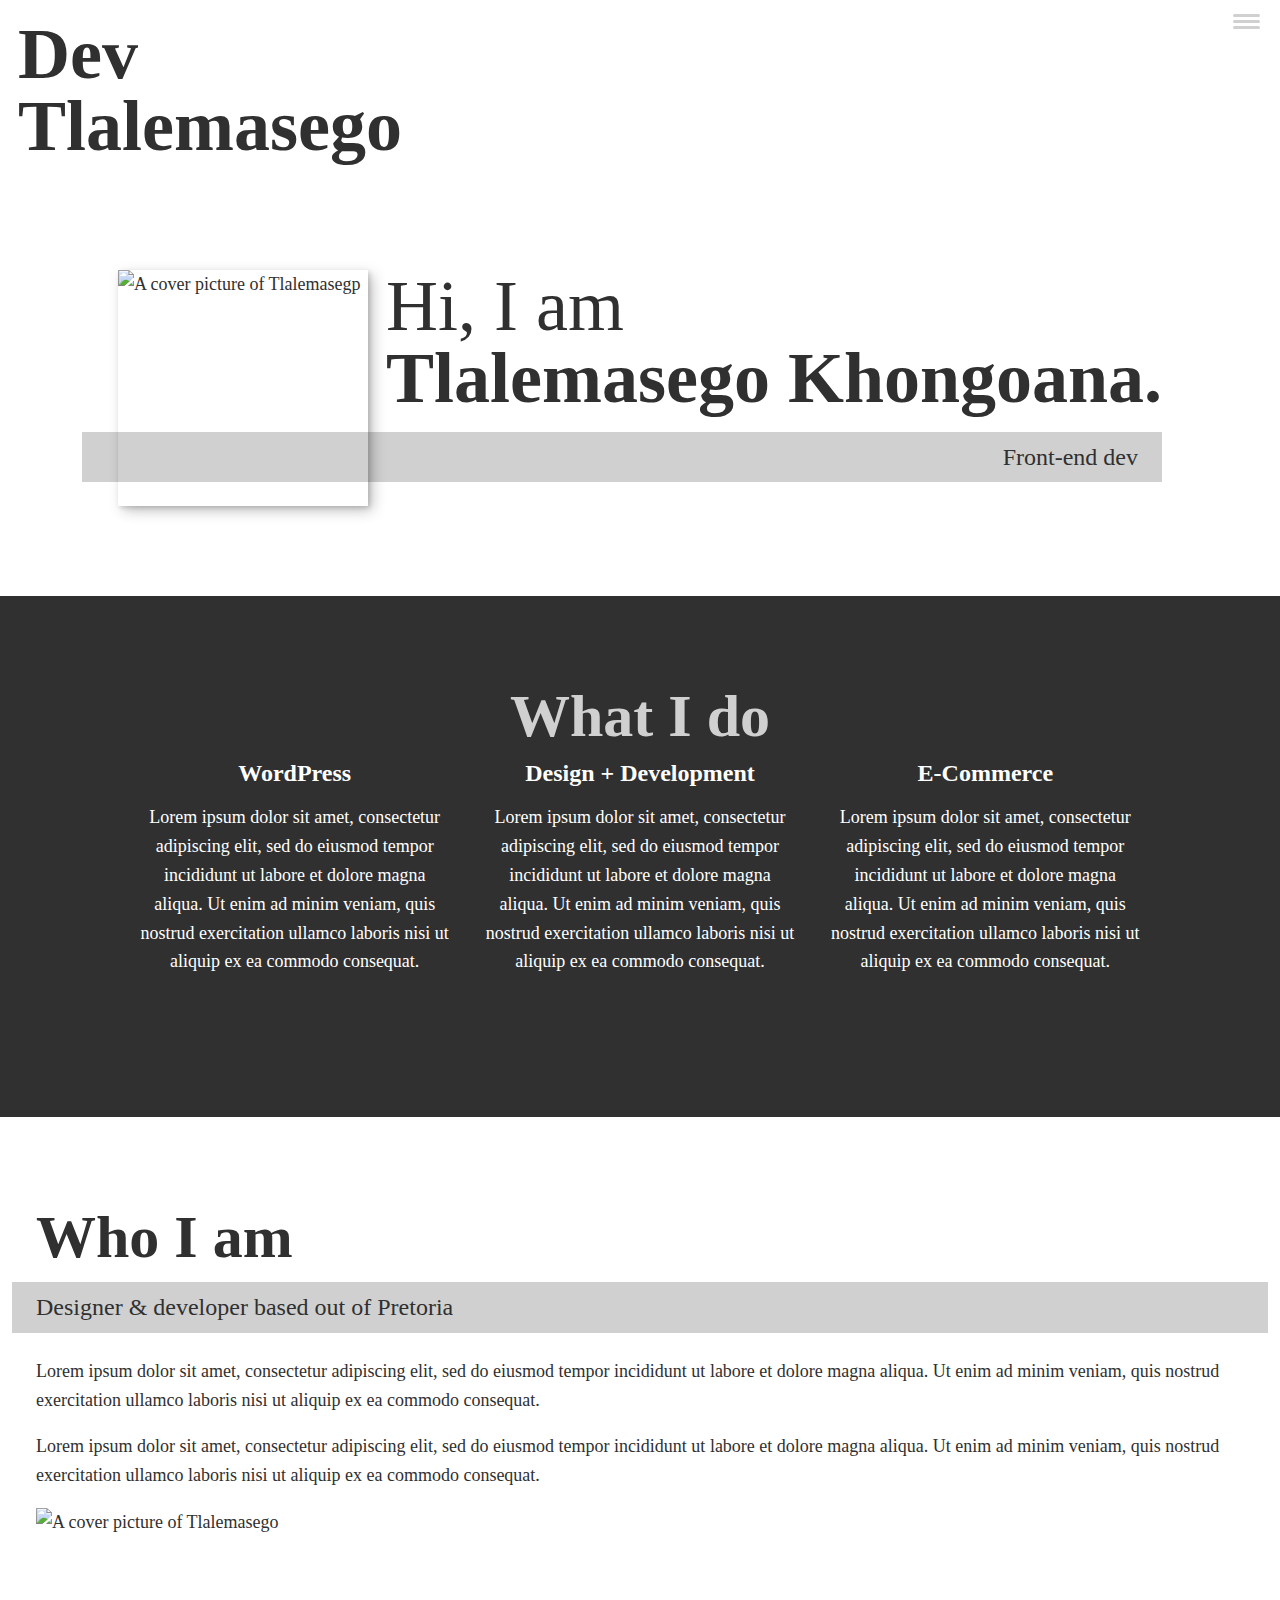
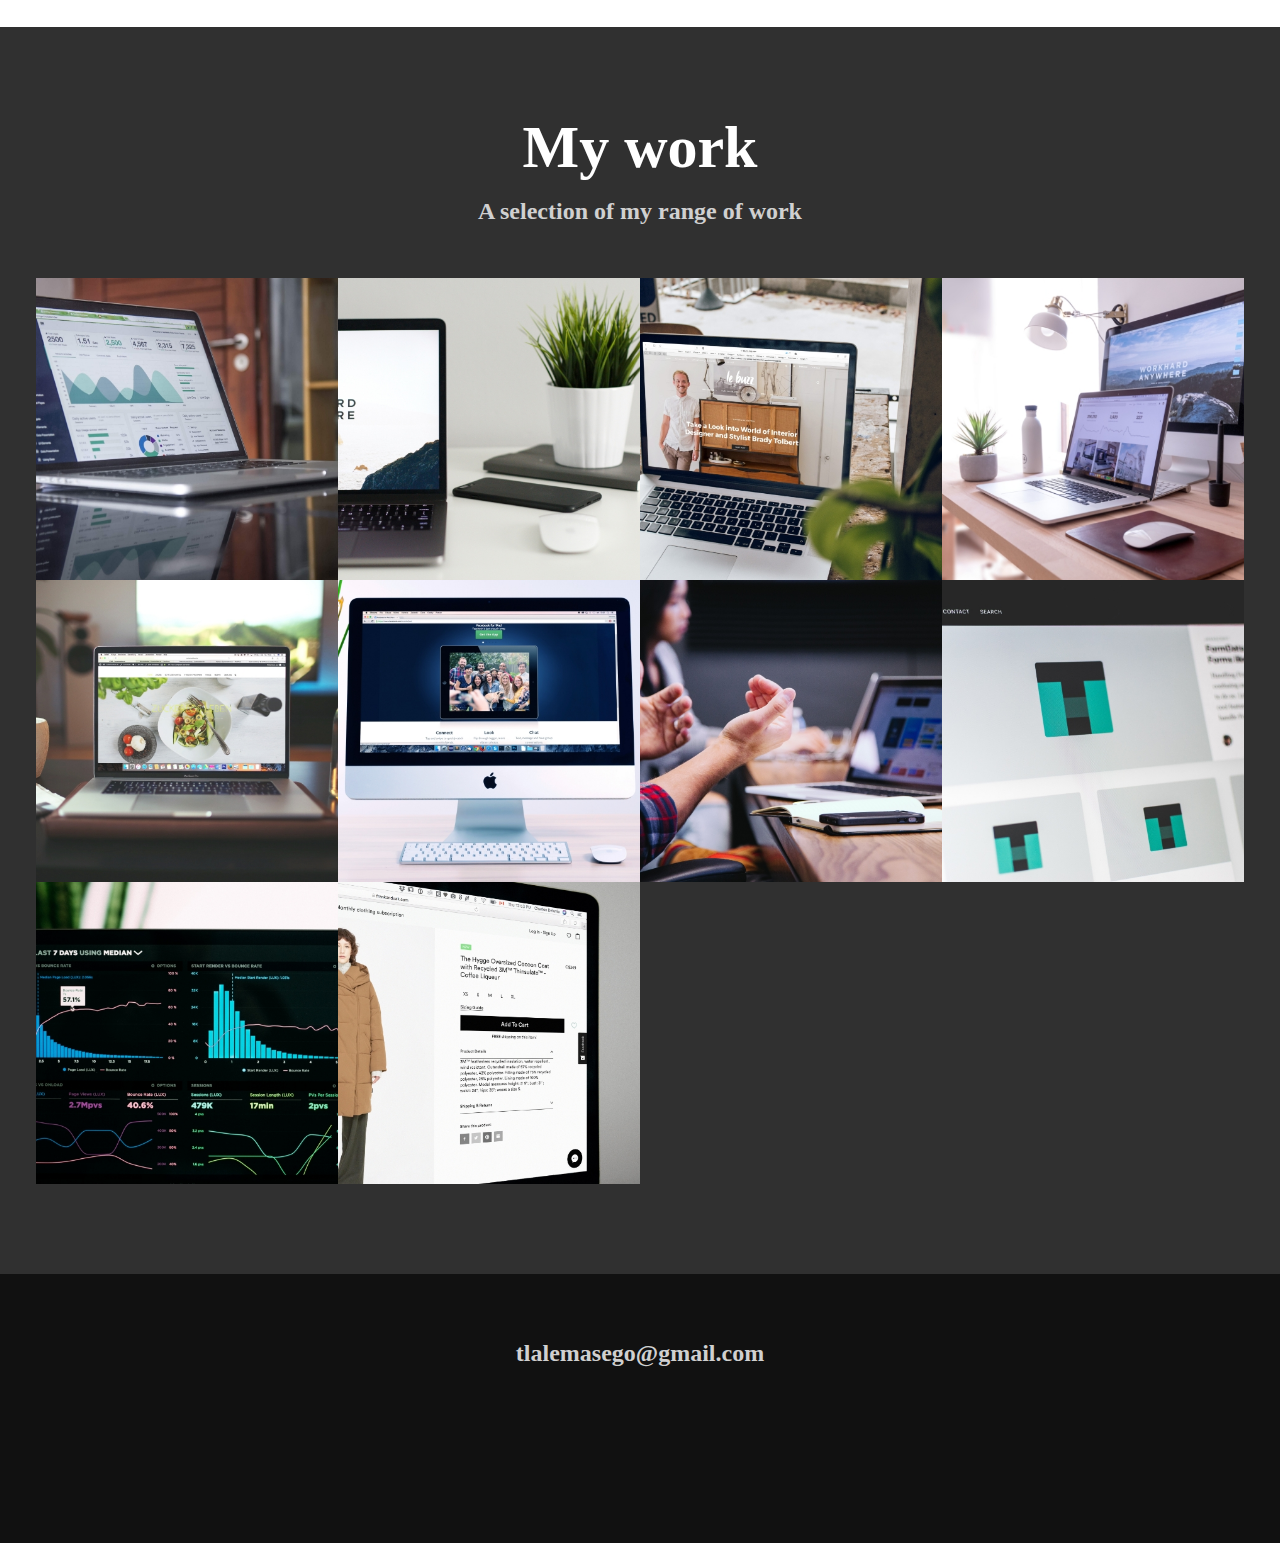
==== index.html @ 17877f91 "Feat: Add -Added CSS styling to my profile mvp. -Added a portfolio.html file. -Added personal images" ====
<!DOCTYPE html>
<html lang="en">
    <head>
        <meta charset="UTF-8">
        <meta name="viewport" content="width=device-width, initial-scale=1.0">
        <title>DevJane Portfolio Website</title>
        <link rel="stylesheet" href="https://cdnjs.cloudflare.com/ajax/libs/normalize/7.0.0/normalize.min.css">
        <link rel="stylesheet" href="https://cdnjs.cloudflare.com/ajax/libs/font-awesome/5.11.2/css/all.css" 
        integrity="sha256-46qynGAkLSFpVbEBog43gvNhfrOj+BmwXdxFgVK/Kvc=" crossorigin="anonymous" />

        <link href="https://fonts.googleapis.com/css2?family=Reddit+Mono:wght@200..900&family
        =Source+Serif+4:ital,opsz,wght@0,8..60,200..900;1,8..60,200..900&display=swap" rel="stylesheet">
        <link rel="stylesheet" href="css/style.css">
        


    </head>
    <body>
        <header>
            <div class="logo">
                <h1>Dev Tlalemasego</h1>
            </div>
            <button class="nav-toggle" aria-label="toggle navigation">
                <span class="hamburger"></span>
            </button>
            <nav class="nav">
                <ul class="nav__list">
                    <li class="nav__item"><a href="#home" class="nav__link">Home</a></li>
                    <li class="nav__item"><a href="#services" class="nav__link">My Services</a></li>
                    <li class="nav__item"><a href="#about" class="nav__link">About me</a></li>
                    <li class="nav__item"><a href="#work" class="nav__link">My Work</a></li>
                </ul>
            </nav>
        </header>

        <!-- Introduction-->
        <section class="intro" id="home">
            <h1 class="section__title section__title--intro">
                Hi, I am <strong> Tlalemasego Khongoana.</strong>
            </h1>
            <p class="section__subtitle section__subtitle--intro">Front-end dev</p>
            <img src="images/img-0141.jpg" alt="A cover picture of Tlalemasegp" class="intro__img">
        </section>

        <!--My services-->
        <section class="my-services" id="services">
            <h2 class="section__title section__title--services">What I do</h2>
            
            <div class="services">
                <div class="service">
                    <h3>WordPress</h3>
                    <p>Lorem ipsum dolor sit amet, consectetur adipiscing elit, sed do eiusmod
                        tempor incididunt ut labore et dolore magna aliqua. Ut enim ad minim veniam, 
                        quis nostrud exercitation ullamco laboris nisi ut aliquip ex ea commodo 
                        consequat.</p>
                </div> <!--Service-->

                <div class="service">
                    <h3>Design + Development</h3>
                    <p>Lorem ipsum dolor sit amet, consectetur adipiscing elit, sed do eiusmod 
                        tempor incididunt ut labore et dolore magna aliqua. Ut enim ad minim veniam, 
                        quis nostrud exercitation ullamco laboris nisi ut aliquip ex ea commodo 
                        consequat.</p>
                </div> <!--Service-->

                <div class="service">
                    <h3>E-Commerce</h3>
                    <p>Lorem ipsum dolor sit amet, consectetur adipiscing elit, sed do eiusmod 
                        tempor incididunt ut labore et dolore magna aliqua. Ut enim ad minim veniam, 
                        quis nostrud exercitation ullamco laboris nisi ut aliquip ex ea commodo 
                        consequat.</p>
                </div> <!--Service-->
            </div> <!--services-->

            <a href="#work" class="btn">My Work</a>
        </section>
        
        <!--About me-->
        <section class="about me" id="about">
            <h2 class="section__title section__title--about">Who I am</h2>
            <p class="section__subtitle section__subtitle--about">Designer & developer based out of Pretoria</p>

            <div class="about-me__body">
                <p>Lorem ipsum dolor sit amet, consectetur adipiscing elit, sed do eiusmod tempor 
                    incididunt ut labore et dolore magna aliqua. Ut enim ad minim veniam, quis nostrud 
                    exercitation ullamco laboris nisi ut aliquip ex ea commodo consequat.</p>
                <p>Lorem ipsum dolor sit amet, consectetur adipiscing elit, sed do eiusmod tempor
                     incididunt ut labore et dolore magna aliqua. Ut enim ad minim veniam, quis nostrud 
                     exercitation ullamco laboris nisi ut aliquip ex ea commodo consequat.</p>                
            </div>

            <img src="images/img-0141.jpg" alt="A cover picture of Tlalemasego" class="about-me__img">
        </section>

        <!--My Work-->
        <section class="my-work" id="work">
            <h2 class="section__title section__title--work">My work</h2>
            <p class="section__subtitle section__subtitle--work">A selection of my range of work</p>

            <div class="portfolio"> 

                <a href="#" class="portfolio__item"> <!--Portfolio item 01-->
                    <img src="images/portfolio-01.jpg" alt="" class="portfolio__img">
                    </a>

                <a href="#" class="portfolio__item"> <!--Portfolio item 02-->
                    <img src="images/portfolio-02.jpg" alt="" class="portfolio__img">
                    </a>
                
                <a href="#" class="portfolio__item"> <!--Portfolio item 03-->
                    <img src="images/portfolio-03.jpg" alt="" class="portfolio__img">
                    </a>

                <a href="#" class="portfolio__item"> <!--Portfolio item 04-->
                    <img src="images/portfolio-04.jpg" alt="" class="portfolio__img">
                     </a>

                <a href="#" class="portfolio__item"> <!--Portfolio item 05-->
                    <img src="images/portfolio-05.jpg" alt="" class="portfolio__img">
                     </a>

                <a href="#" class="portfolio__item"> <!--Portfolio item 06-->
                    <img src="images/portfolio-06.jpg" alt="" class="portfolio__img">
                     </a>

                <a href="#" class="portfolio__item"> <!--Portfolio item 07-->
                    <img src="images/portfolio-07.jpg" alt="" class="portfolio__img">
                    </a>

                <a href="#" class="portfolio__item"> <!--Portfolio item 08-->
                    <img src="images/portfolio-08.jpg" alt="" class="portfolio__img">
                    </a>

                <a href="#" class="portfolio__item"> <!--Portfolio item 09-->
                    <img src="images/portfolio-09.jpg" alt="" class="portfolio__img">
                     </a>

                <a href="#" class="portfolio__item"> <!--Portfolio item 10-->
                    <img src="images/portfolio-10.jpg" alt="" class="portfolio__img">
                    </a>
            </div>
        </section>
     
    <!--footer-->
    <footer class="footer">
        
        <a href="mailto:tlalemasego@gmail.com" class="footer__link">tlalemasego@gmail.com</a>
        <ul class="social-list">
            <li class="social-list__item">
                <a class="social-list__link" href="https://github.com/"> 
                    <i class="fab fa-github"></i> 
                </a>
            </li>
            <li class="social-list__item">
                <a class="social-list__link"href="https://twitter.com/Tlalemasego1">
                    <i class="fab fa-twitter"></i>
                </a> 
            </li>
            <li class="social-list__item">
                <a class="social-list__link"href="https://www.linkedin.com/feed/">
                    <i class="fab fa-linkedin"></i>
                </a> 
            </li> 
            <li class="social-list__item">
                <a class="social-list__link"href="https://www.youtube.com/watch?v=FIpL9cwYOLI&t=180s">
                    <i class="fab fa-youtube"></i>
                </a> 
            </li> 
        </ul>
      </footer>

      <script src="index.js"></script>

    </body>
</html>
---- css/style.css ----
*,
*::before,
*::after {
    box-sizing: border-box;
}

:root {
    --ff-primary: "Reddit Mono" monospace;
    --ff-secondary: "Source Serif 4", serif;

    --fw-reg: 200;
    --fw-bold: 900;

    --clr-light: #fff;
    --clr-dark: #303030;
    --clr-accent: #D0D0D0;

    --fs-h1: 3rem;
    --fs-h2: 2.25rem;
    --fs-h3: 1.25rem;
    --fs-body: 1rem;

    --bs: 0.25em 0.25em 0.75em rgb(0,0,0,.25), 
        0.125em 0.125em 0.25em rgba(0,0,0,.15);

}

@media (min-width: 800px) {
    :root {
        --fs-h1: 4.5rem;
        --fs-h2: 3.75rem;
        --fs-h3: 1.5rem;
        --fs-body: 1.125rem;
    }
}

/* General styles */

html {
    scroll-behavior: smooth;
}

body {
    background: var(--clr-light);
    color: var(--clr-dark);
    margin: 0;
    font-family: var(--ff-primary);
    font-size: var(--fs-body);
    line-height: 1.6;

}

section {
    padding: 5em 2em;
}

img {
    display: block;
    max-width: 100%;
}

strong { font-weight: var(--fw-bold) }

:focus {
    outline: 3px solid var (--clr-accent);
    outline-offset: 3px;
}

/* buttons */

.btn {
    display: inline-block;
    padding: .5em 2.5em;
    background: var (--clr-accent);
    color: var(--clr-dark);
    text-decoration: none;
    cursor: pointer;
    font-size: .8rem;
    text-transform: uppercase;
    letter-spacing: 2px;
    font-weight: var(--fw-bold);
    transition: transform 200ms ease-in-out;
}

.btn:hover {
    transform: scale(1.1);
}

/* Typography */

h1,
h2,
h3 {
    line-height: 1;
    margin: 0;
}

h1 { font-size: var(--fs-h1) }
h2 { font-size: var(--fs-h2) }
h3 { font-size: var(--fs-h3) }

.section__title {
    margin-bottom: .25em;
}

.section__title--intro {
    font-weight: var(--fw-reg);
}

.section__title--intro strong {
    display: block;
}

.section__subtitle {
    margin: 0;
    font-size: var(--fs-h3);
}

.section__subtitle--intro,
.section__subtitle--about {
    background: var(--clr-accent);
    padding: .25em 1em;
    font-family: var(--ff-secondary);
    margin-bottom: 1em;
     
}

.section__subtitle--work {
    color: var(--clr-accent);
    font-weight: var(--fw-bold);
    margin-bottom: 2em;
}

/* header */
header {
    display: flex;
    justify-content: space-between;
    padding: 1em;
}
.logo {
    max-width: 100px;
}

.nav {
    position: fixed;
    background: var(--clr-dark);
    color: var(--clr-light);
    top: 0;
    bottom: 0;
    left: 0;
    right: 0;
    z-index: 100;

    transform: translateX(100%);
    transition: transform 250ms cubic-bezier(.5, 0, .5, 1);

}

.nav__list {
    list-style: none;
    display: flex;
    height: 100%;
    flex-direction: column;
    justify-content: space-evenly;
    align-items: center;
    margin: 0;
    padding: 0;
}

.nav__link {
    color: inherit;
    font-weight: var(--fw-bold);
    font-size: var(--fs-h2);
    text-decoration: none;
}

.nav__link:hover {
    color: var(--clr-accent);
}

.nav-toggle {
    padding: .5em;
    background: transparent;
    border: 0;
    cursor: pointer;
    position: absolute;
    right: 1em;
    top: 1em;
    z-index: 1000;
}

.nav-open .nav {
    transform: translateX(0);
}

.nav-open .nav-toggle {
    position: fixed;
}

.nav-open .hamburger {
    transform: rotate(.625turn);
}

.nav-open .hamburger::before {
    transform: rotate(90deg) translate(-6px);
}

.nav-open .hamburger::after {
    opacity: 0;

}
.hamburger {
    display: block;
    position: relative;
}

.hamburger,
.hamburger::before,
.hamburger::after {
    background: var(--clr-accent);
    width: 2em;
    height: 3px;
    border-radius: 1em;
    transition: transform 250ms ease-in-out;
}

.hamburger::before,
.hamburger::after {
    content: '';
    position: absolute;
    left: 0;
    right: 0;
}

.hamburger::before { top: 6px; }
.hamburger::after { bottom: 6px; }

/* Intro section */

.intro {
    position: relative;
}

.intro__img {
    box-shadow: var(--bs);
}

.section__subtitle--intro {
    display: inline-block;
}

@media (min-width: 600px) {
    .intro {
        display: grid;
        width: min-content;
        margin: 0 auto;
        grid-column-gap: 1em;
        grid-template-areas:
            "img title"
            "img subtitle";
        grid-template-columns: min-content max-content;
    }


.intro__img {
    grid-area: img;
    min-width: 250px;
    position: relative;
    z-index: 2;
}

.section__subtitle--intro {
    align-self: start;
    grid-column: -1/ 1;
    grid-row: 2;
    text-align: right;
    position: relative;
    left: -1.5em;
    width: calc(100% + 1.5em);
}

}

/* My services section */

.my-services {
    background-color: var(--clr-dark);
    background-image: url();
    background-size: cover; /* background-blend-mode:multiply; */
    color: var(--clr-light);
    text-align: center;

}

.section__title--services {
    color: var(--clr-accent);
    position: relative;
}

.section__title--service::after {
    content: '';
    display: block;
    width: 2em;
    height: 1px;
    margin: 0.5em auto 1em;
    background: var(--clr-light);
    opacity: 0.25;
}

.services {
    margin-bottom: 4em;
}

.service {
    max-width: 500px;
    margin: 0 auto;
}

@media (min-width: 800px) {
    .services {
        display: flex;
        max-width: 1000px;
        margin: 0 auto;
    }
    .service + .service {
        margin-left: 2em;
    }
}

.about-me {
    max-width: 1000px;
    margin: 0 auto;
}

@media (min-width: 600px) {
    .about-me {
        display: grid;
        grid-template-columns: 1fr 200px;
        grid-template-areas:
        "title img"
        "subtitle img"
        "text img";
        grid-column-gap: 2em;

    }
    .section__title--about {
        grid-area: title;
    }
    .section__subtitle--about {
        grid-column: 1;
        grid-row: 2;
        position: relative;
        left: -1em;
        width: calc(100% + 2em);
        padding-left: 1em;
        padding-right: calc(200px + 4em);
    }

    .about-me__img {
        grid-area: img;
        position: relative;
        z-index: 2;
    }
}

.my-work {
    background-color: var(--clr-dark);
    color: var(--clr-light);
    text-align: center;
}

.portfolio {
    display: grid;
    grid-template-columns: repeat(auto-fit, minmax(300px, 1fr));
}

.portfolio__item {
    background: var(--clr-accent);
    overflow: hidden;
}

.portfolio__img {
    transition:
        transform 750ms cubic-bezier(.5, 0, cubic-bezier0.075, 0.82, 0.165, 1),
        opacity 250ms linear;
}

.portfolio__item:focus {
    position: relative;
    z-index: 2;
}

.portfolio__img:hover,
.portfolio__item:focus .portfolio__img {
    transform: scale(1.2);
    opacity: .5;
}

/* footer */

.footer {
    background: #111;
    color: var(--clr-accent);
    text-align: center;
    padding: 2.5em 0;
    font-size: var(--fs-h3);
}

.footer a {
    color: inherit;
    text-decoration: none;
}

.footer__link {
    font-weight: var(--fw-bold);
}

.footer__link:hover,
.social-list__link:hover {
    opacity: .7;
}

.footer__link:hover {
    text-decoration:underline;
}

.social-list {
    list-style: none;
    display: flex;
    justify-content: center;
    margin: 2em 0 0;
    padding: 0;

}

.social-list__item {
    margin: 0.5em;
}

.social-list__link {
    padding: .5em;
}

/* Individual portfolio item styles */

.portfolio-item-individual {
    padding: 0 2em 2em;
    max-width: 1000px;
    margin: 0 auto;
}

.portfolio-item-individual p {
    max-width: 600px;
    margin-left: auto;
    margin-right: auto;
}
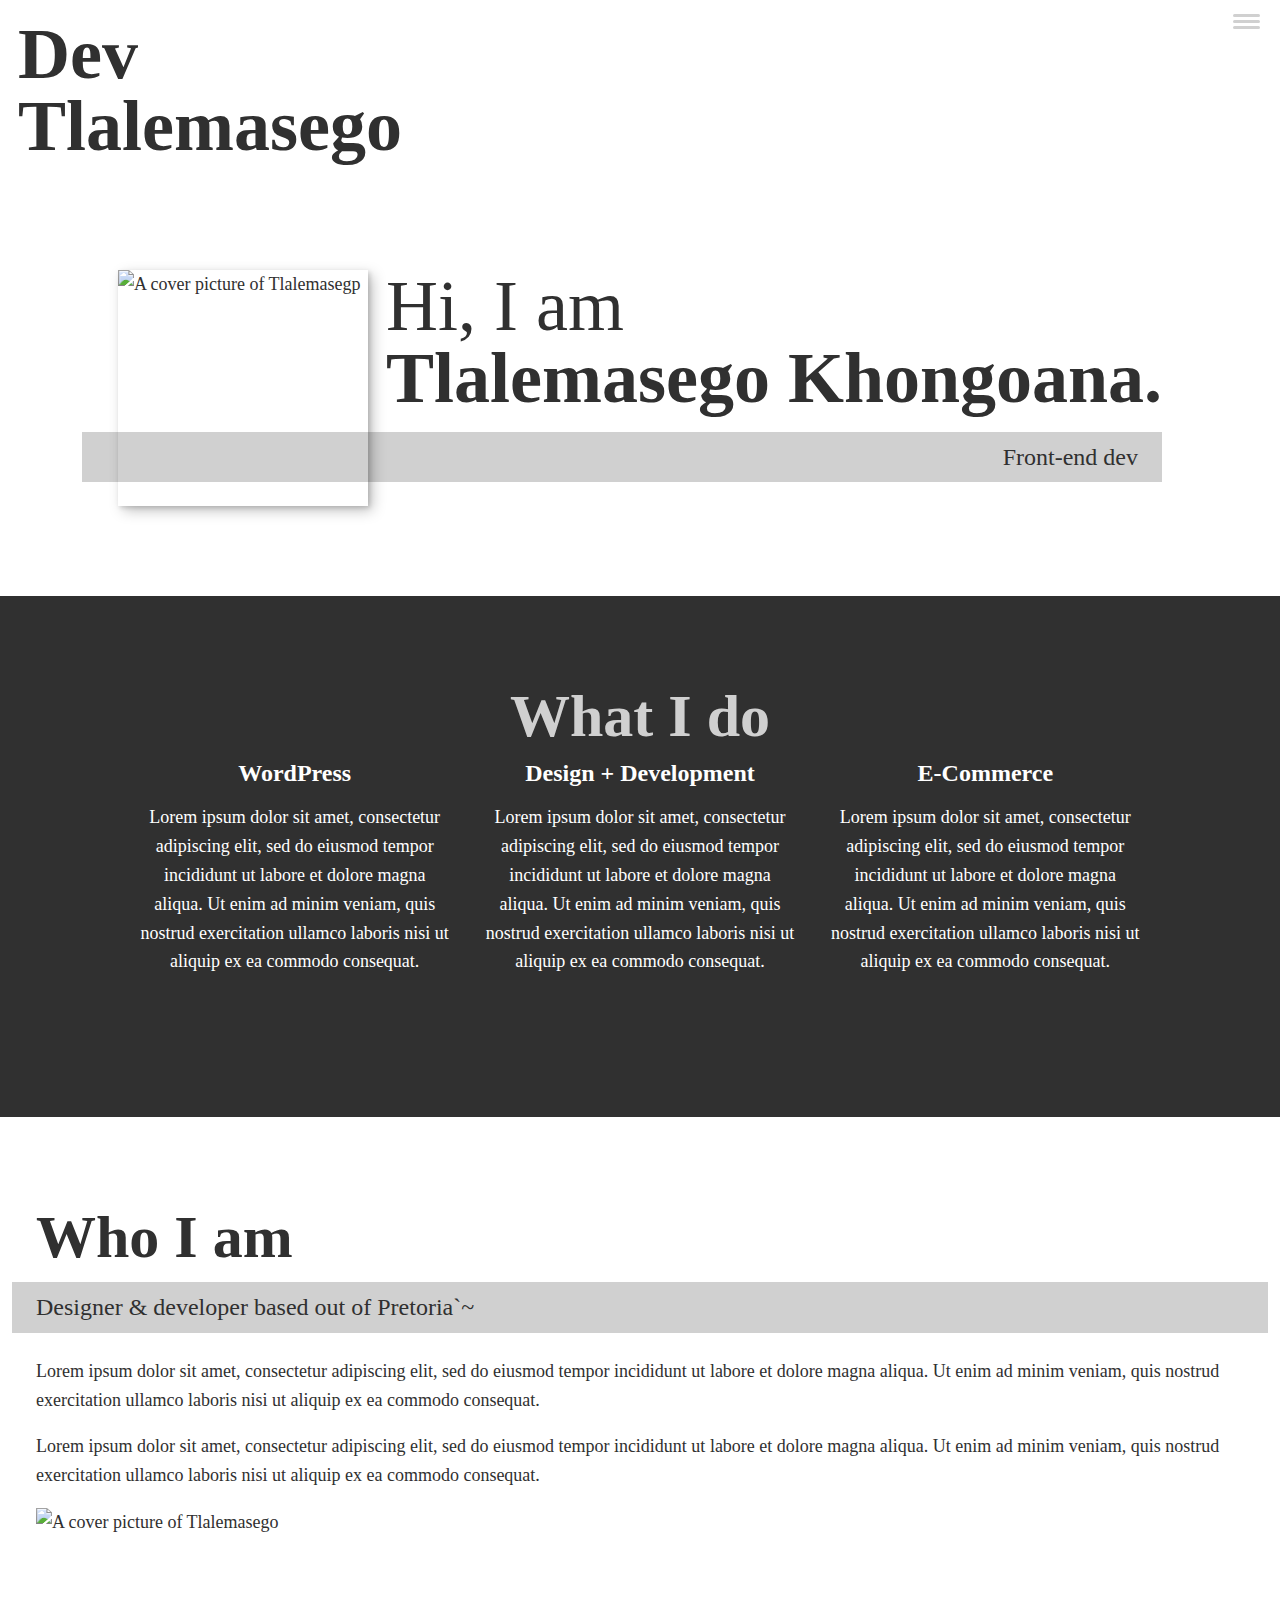
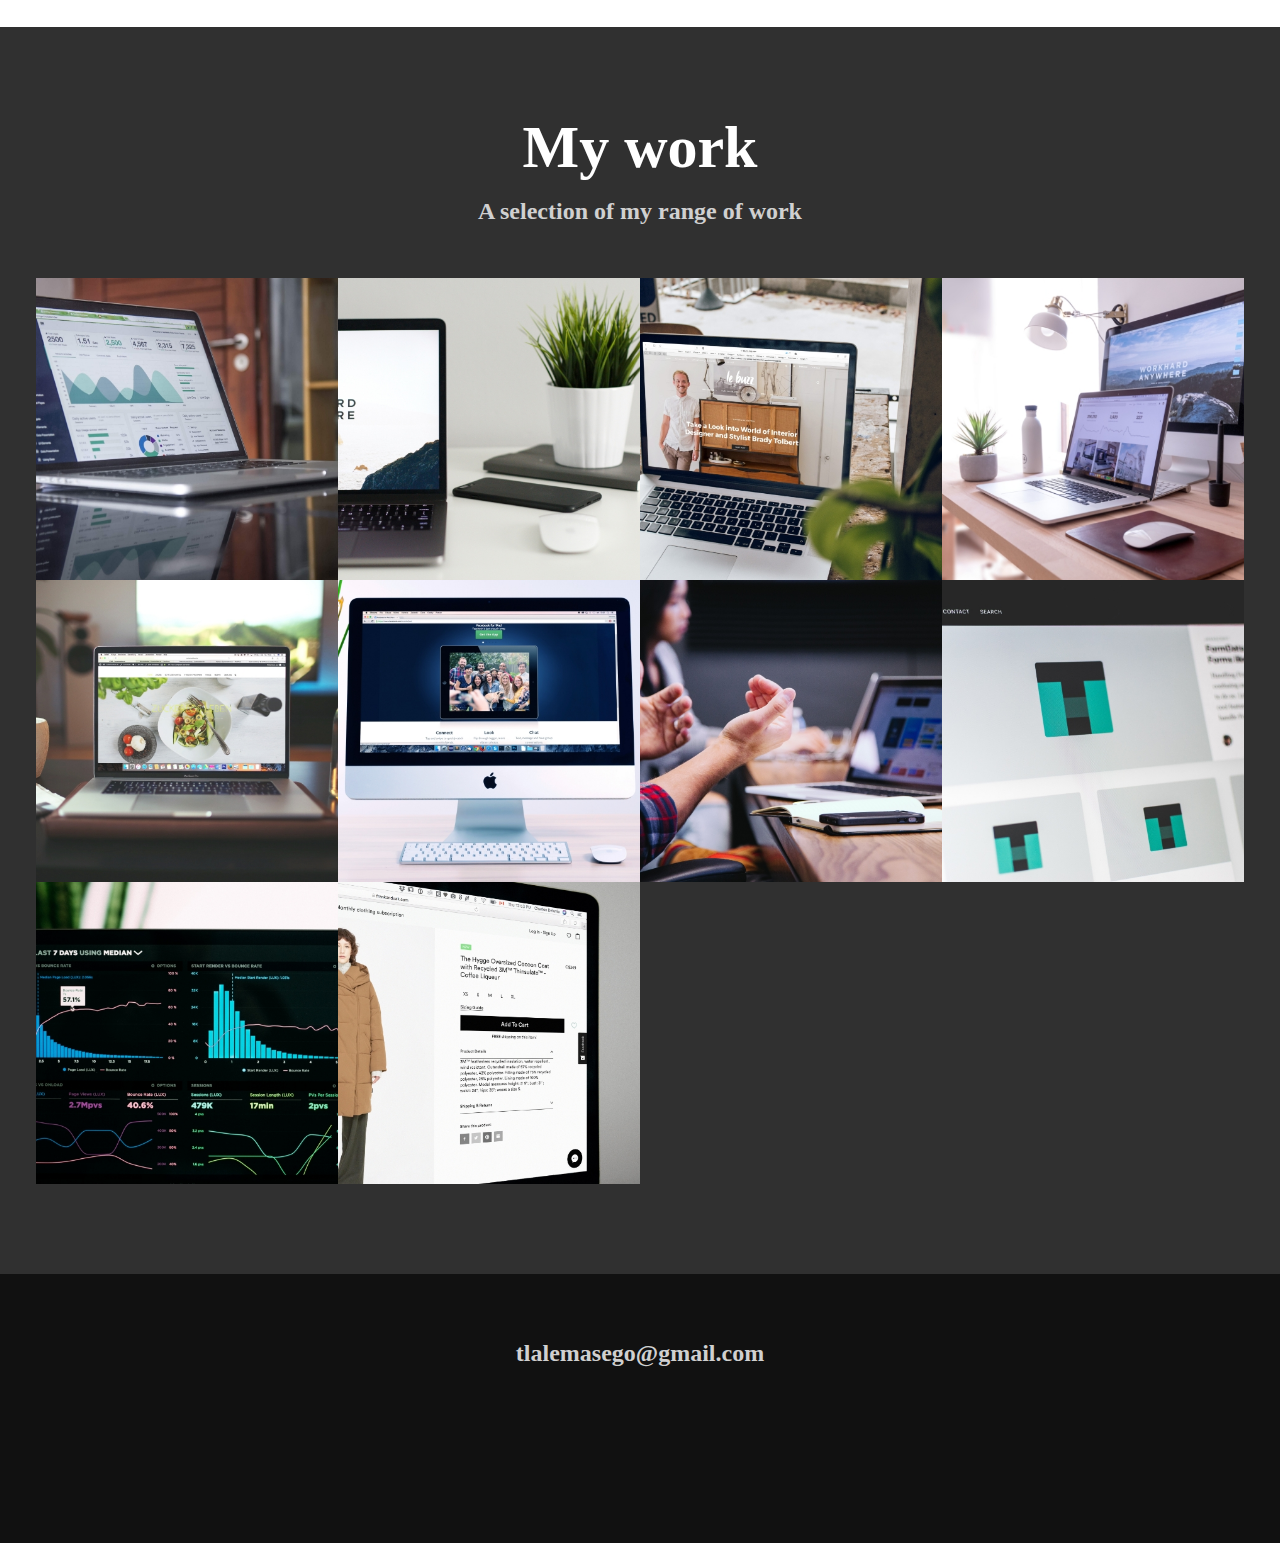
==== commit 3e3e76b8: "git commit -  minor changes to my html file" ====
--- a/index.html
+++ b/index.html
@@ -3,7 +3,7 @@
     <head>
         <meta charset="UTF-8">
         <meta name="viewport" content="width=device-width, initial-scale=1.0">
-        <title>DevJane Portfolio Website</title>
+        <title>DevMasego Portfolio Website</title>
         <link rel="stylesheet" href="https://cdnjs.cloudflare.com/ajax/libs/normalize/7.0.0/normalize.min.css">
         <link rel="stylesheet" href="https://cdnjs.cloudflare.com/ajax/libs/font-awesome/5.11.2/css/all.css" 
         integrity="sha256-46qynGAkLSFpVbEBog43gvNhfrOj+BmwXdxFgVK/Kvc=" crossorigin="anonymous" />
@@ -12,8 +12,6 @@
         =Source+Serif+4:ital,opsz,wght@0,8..60,200..900;1,8..60,200..900&display=swap" rel="stylesheet">
         <link rel="stylesheet" href="css/style.css">
         
-
-
     </head>
     <body>
         <header>
@@ -78,7 +76,7 @@
         <!--About me-->
         <section class="about me" id="about">
             <h2 class="section__title section__title--about">Who I am</h2>
-            <p class="section__subtitle section__subtitle--about">Designer & developer based out of Pretoria</p>
+            <p class="section__subtitle section__subtitle--about">Designer & developer based out of Pretoria`~</p>
 
             <div class="about-me__body">
                 <p>Lorem ipsum dolor sit amet, consectetur adipiscing elit, sed do eiusmod tempor 
@@ -172,4 +170,5 @@
       <script src="index.js"></script>
 
     </body>
-</html>+</html>
+
